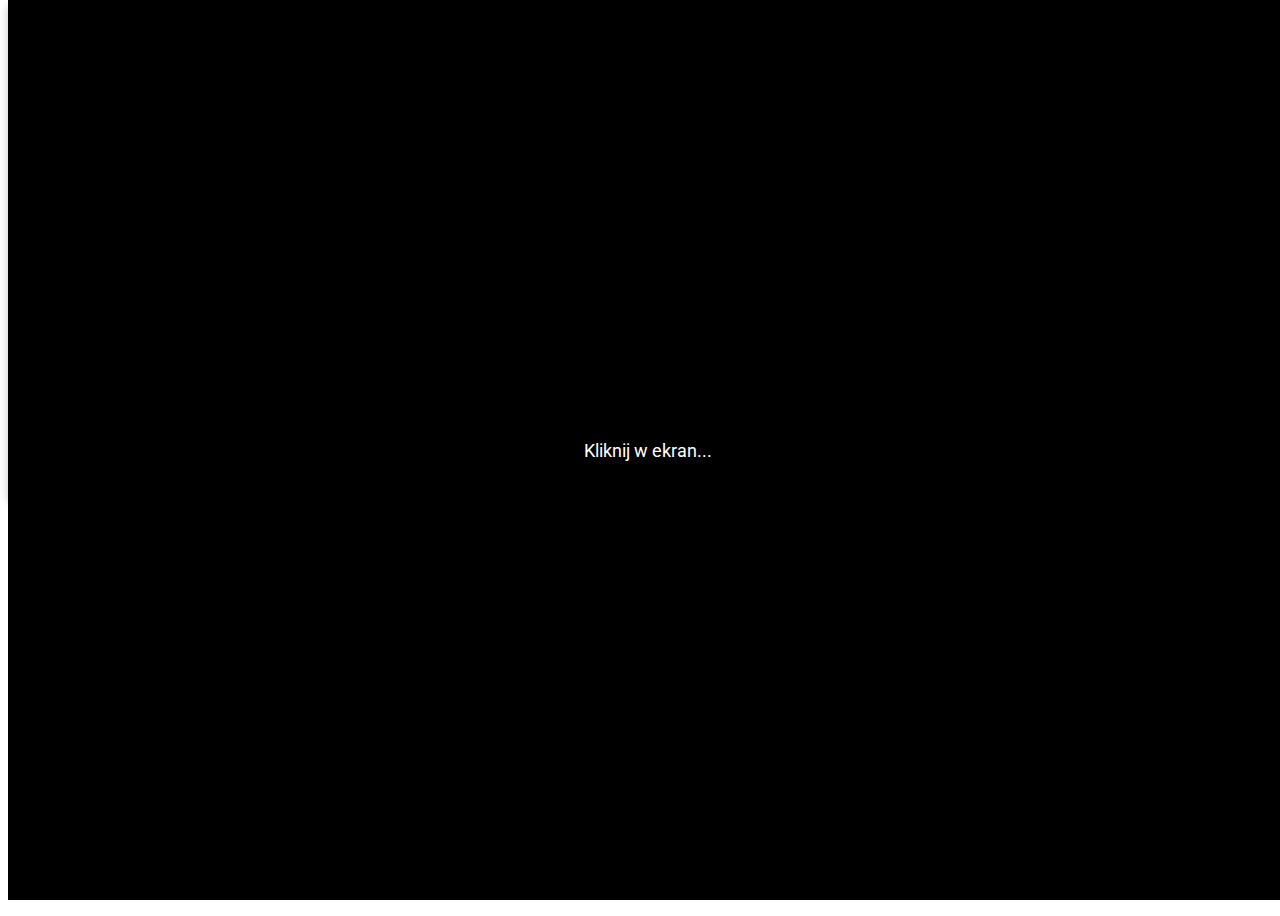
==== index.html @ 04b27cf6 "addes col-xxl to bio div" ====
<!DOCTYPE html>
<html lang="en">
<head>
    <meta charset="UTF-8">
    <meta http-equiv="X-UA-Compatible" content="IE=edge">
    <meta name="viewport" content="width=device-width, initial-scale=1.0">
    <link rel="stylesheet" href="style.css">
    <link href="https://cdn.jsdelivr.net/npm/bootstrap@5.3.0-alpha3/dist/css/bootstrap.min.css" rel="stylesheet" integrity="sha384-KK94CHFLLe+nY2dmCWGMq91rCGa5gtU4mk92HdvYe+M/SXH301p5ILy+dN9+nJOZ" crossorigin="anonymous">
    <link rel="stylesheet" href="https://fonts.googleapis.com/css?family=Roboto">
    <title>ShieldPro</title>
</head>
<body onload="onLoad()">
    <div id="background-video-div">
        <video loop id="background-video">
            <source src="https://res.cloudinary.com/doodvea2m/video/upload/v1684349982/video_qhwrhk.mp4" type="video/mp4">
        </video>
    </div>

    <div class="container-fluid d-flex justify-content-center align-items-center" style="position: absolute; top:0; min-height: 100vh;">
        <div id="bio" class="col-12 col-md-10 col-lg-7 col-xxl-6 d-flex flex-column flex-md-row my-2">
            <div id="left-side">
                <img id="avatar">
                <span id="nick"></span>
                <hr class="w-75">

                <div class="d-flex gap-2">
                    <a href="https://open.spotify.com/user/1193058499" target="_blank">
                        <svg xmlns="http://www.w3.org/2000/svg" width="3vh" height="3vh" fill="currentColor" class="bi bi-spotify" viewBox="0 0 16 16">
                            <path d="M8 0a8 8 0 1 0 0 16A8 8 0 0 0 8 0zm3.669 11.538a.498.498 0 0 1-.686.165c-1.879-1.147-4.243-1.407-7.028-.77a.499.499 0 0 1-.222-.973c3.048-.696 5.662-.397 7.77.892a.5.5 0 0 1 .166.686zm.979-2.178a.624.624 0 0 1-.858.205c-2.15-1.321-5.428-1.704-7.972-.932a.625.625 0 0 1-.362-1.194c2.905-.881 6.517-.454 8.986 1.063a.624.624 0 0 1 .206.858zm.084-2.268C10.154 5.56 5.9 5.419 3.438 6.166a.748.748 0 1 1-.434-1.432c2.825-.857 7.523-.692 10.492 1.07a.747.747 0 1 1-.764 1.288z"/>
                        </svg>
                    </a>

                    <a href="https://www.youtube.com/@ShieldPro360?sub_confirmation=1" target="_blank">
                        <svg xmlns="http://www.w3.org/2000/svg" width="3vh" height="3vh" fill="currentColor" class="bi bi-youtube" viewBox="0 0 16 16">
                            <path d="M8.051 1.999h.089c.822.003 4.987.033 6.11.335a2.01 2.01 0 0 1 1.415 1.42c.101.38.172.883.22 1.402l.01.104.022.26.008.104c.065.914.073 1.77.074 1.957v.075c-.001.194-.01 1.108-.082 2.06l-.008.105-.009.104c-.05.572-.124 1.14-.235 1.558a2.007 2.007 0 0 1-1.415 1.42c-1.16.312-5.569.334-6.18.335h-.142c-.309 0-1.587-.006-2.927-.052l-.17-.006-.087-.004-.171-.007-.171-.007c-1.11-.049-2.167-.128-2.654-.26a2.007 2.007 0 0 1-1.415-1.419c-.111-.417-.185-.986-.235-1.558L.09 9.82l-.008-.104A31.4 31.4 0 0 1 0 7.68v-.123c.002-.215.01-.958.064-1.778l.007-.103.003-.052.008-.104.022-.26.01-.104c.048-.519.119-1.023.22-1.402a2.007 2.007 0 0 1 1.415-1.42c.487-.13 1.544-.21 2.654-.26l.17-.007.172-.006.086-.003.171-.007A99.788 99.788 0 0 1 7.858 2h.193zM6.4 5.209v4.818l4.157-2.408L6.4 5.209z"/>
                        </svg>
                    </a>
                </div>
            </div>

            <div id="right-side">
                <span>
                    <bioTitle>
                        O MNIE
                    </bioTitle>
                    Cześć! Jestem programistą o szerokim zakresie umiejętności, skupiającym się na tworzeniu oprogramowania w różnych językach programowania. Posiadam głęboką wiedzę i doświadczenie w programowaniu w językach takich jak LUA, JavaScript, HTML, CSS oraz Python. Uwielbiam minimalizm oraz dbam o spójny i czytelny kod.
                </span>

                <span>
                    <bioTitle>
                        ~ YOUNG MULTI (TOXIC LUV)
                    </bioTitle>
                    <p style="border-left: 0.5vh solid rgb(150, 150, 150); padding-left: 1vh; border-radius: 0.4vh;">
                        Na ulicy udasz że mnie nie znasz<br/>
                        I że mnie skreślasz<br/>
                        I chociaż kurwa jesteś piękna<br/>
                        To proszę przestań<br/>
                        Głowa mówi „nie" lecz tracę sen<br/>
                        I chociaż chciałbym to od nowa<br/>
                        To nie mamy żadnych szans by było dobrze nam<br/>
                    </p>
                </span>
            </div>
        </div>
    </div>

    <div id="intro">
        <div class="spinner-border" role="status">
            <span class="visually-hidden">Loading...</span>
        </div>
    </div>

    <script src="https://cdn.jsdelivr.net/npm/@popperjs/core@2.11.7/dist/umd/popper.min.js" integrity="sha384-zYPOMqeu1DAVkHiLqWBUTcbYfZ8osu1Nd6Z89ify25QV9guujx43ITvfi12/QExE" crossorigin="anonymous"></script>
    <script src="https://cdn.jsdelivr.net/npm/bootstrap@5.3.0-alpha3/dist/js/bootstrap.min.js" integrity="sha384-Y4oOpwW3duJdCWv5ly8SCFYWqFDsfob/3GkgExXKV4idmbt98QcxXYs9UoXAB7BZ" crossorigin="anonymous"></script>

    <script>
        async function logJSONData() {
            const response = await fetch("https://discordlookup.mesavirep.xyz/v1/user/472803917072171026");
            const jsonData = await response.json();
            //document.querySelector("#banner").src = jsonData.banner.link + "?size=512";
            document.querySelector("#avatar").src = jsonData.avatar.link + "?size=512";
            document.querySelector("#nick").innerHTML = jsonData.tag;
            discordTag = jsonData.tag;
        }
        logJSONData()

        function onLoad(){
            var introDiv = document.querySelector("#intro")
            introDiv.innerHTML = "Kliknij w ekran...";
            introDiv.onclick = function(){startBio()};
        }

        function startBio(){
            var video = document.querySelector("#background-video")
            var introDiv = document.querySelector("#intro")
            introDiv.style.opacity = 0;
            video.play();
            video.volume = 0.5;
            setTimeout(() => {
                introDiv.remove()
            }, 300);
        }
    </script>
</body>
</html>
---- style.css ----
*{
    color: white;
    font-size: 2vh;
    font-family: "Roboto";
}

#background-video-div{
    display: flex;
    align-items: center;
    justify-content: center;
    height: 100vh;
}

#background-video{
    position: fixed;
    min-width: 100%;
    min-height: 100%;
}

#avatar{
    border-radius: 1000px;
    width: 20vh;
    user-select: none;
}

#bio{
    background-color: rgba(50, 50, 50, 0.7);
    border-radius: 1vh;
    box-shadow: rgba(0, 0, 0, 0.24) 0px 3px 8px;
}

bioTitle{
    display: flex;
    align-items: center;
    font-weight: bold;
    color: rgb(150, 150, 150);
    font-size: 80%;
    padding: 0 !important;
    margin: 0 !important;
}

bioTitle svg{
    margin-right: 0.5vh;
}

#nick{
    font-weight: bold;
    font-size: 110%;
    margin-top: 1vh;
}

#left-side{
    display: flex;
    flex-direction: column;
    justify-content: center;
    align-items: center;
    padding: 4vh;
}

#right-side{
    display: flex;
    flex-direction: column;
    padding: 4vh;
    gap: 2vh
}

#intro{
    position: absolute;
    top: 0px;
    background-color: black;
    width: 100%;
    height: 100%;
    display: flex;
    justify-content: center;
    align-items: center;
    cursor: pointer;
    transition: 0.3s;
}
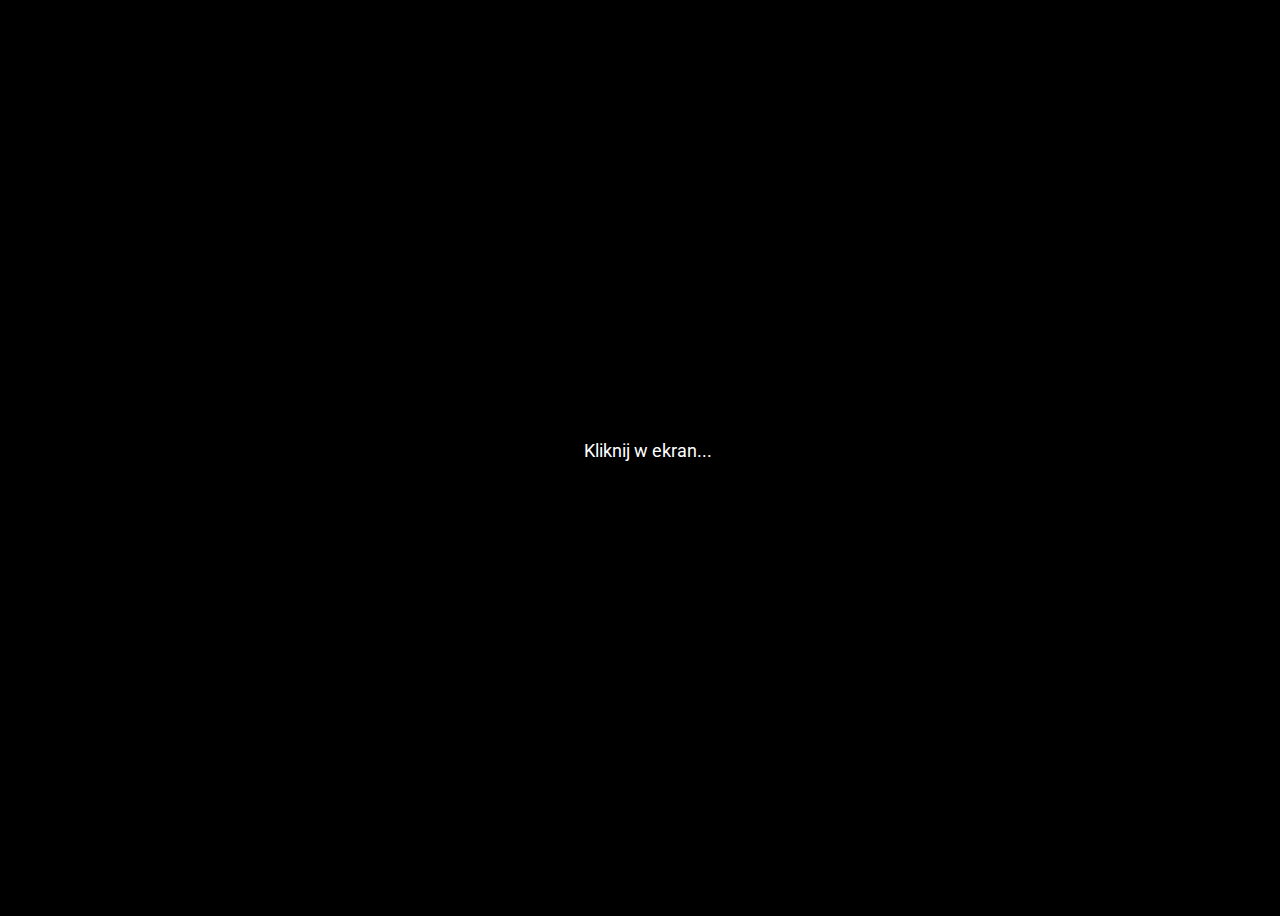
==== commit e29baa38: "Update index.html" ====
--- a/index.html
+++ b/index.html
@@ -17,7 +17,7 @@
     </div>
 
     <div class="container-fluid d-flex justify-content-center align-items-center" style="position: absolute; top:0; min-height: 100vh;">
-        <div id="bio" class="col-12 col-md-10 col-lg-7 col-xxl-6 d-flex flex-column flex-md-row my-2">
+        <div id="bio" class="col-12 col-md-10 col-lg-7 col-xxl-5 d-flex flex-column flex-md-row my-2">
             <div id="left-side">
                 <img id="avatar">
                 <span id="nick"></span>
--- a/style.css
+++ b/style.css
@@ -2,6 +2,10 @@
     color: white;
     font-size: 2vh;
     font-family: "Roboto";
+}
+
+body{
+    background-color: black;
 }
 
 #background-video-div{
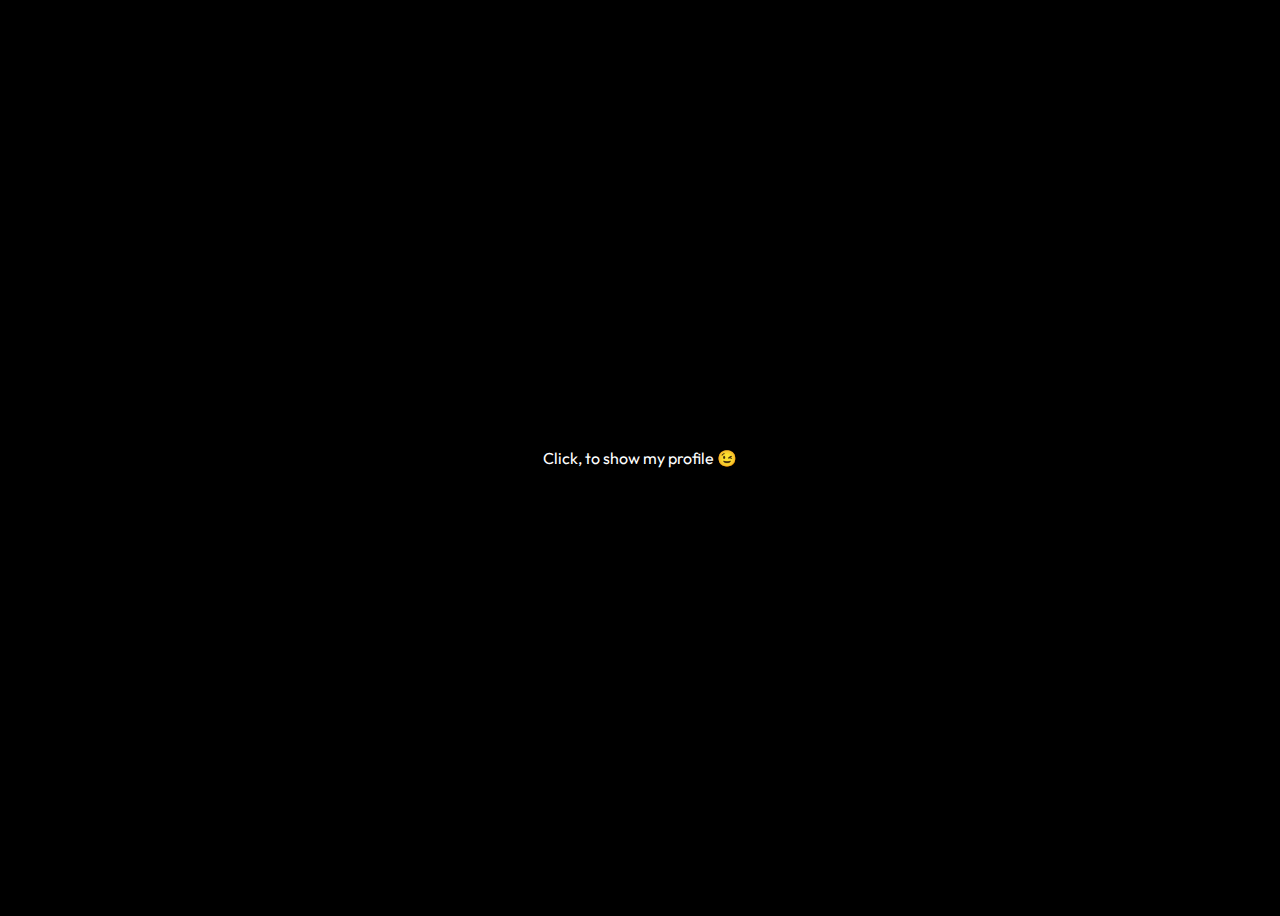
==== commit 0bd39b34: "Page v2" ====
--- a/index.html
+++ b/index.html
@@ -2,104 +2,139 @@
 <html lang="en">
 <head>
     <meta charset="UTF-8">
-    <meta http-equiv="X-UA-Compatible" content="IE=edge">
     <meta name="viewport" content="width=device-width, initial-scale=1.0">
+    <title>ShieldPro</title>
     <link rel="stylesheet" href="style.css">
-    <link href="https://cdn.jsdelivr.net/npm/bootstrap@5.3.0-alpha3/dist/css/bootstrap.min.css" rel="stylesheet" integrity="sha384-KK94CHFLLe+nY2dmCWGMq91rCGa5gtU4mk92HdvYe+M/SXH301p5ILy+dN9+nJOZ" crossorigin="anonymous">
-    <link rel="stylesheet" href="https://fonts.googleapis.com/css?family=Roboto">
-    <title>ShieldPro</title>
+    <link rel="stylesheet" href="https://fonts.googleapis.com/css?family=Outfit">
+    <link rel="stylesheet" href="https://fonts.googleapis.com/css?family=Inter">
+    <link href="https://cdn.jsdelivr.net/npm/bootstrap@5.3.0/dist/css/bootstrap.min.css" rel="stylesheet" integrity="sha384-9ndCyUaIbzAi2FUVXJi0CjmCapSmO7SnpJef0486qhLnuZ2cdeRhO02iuK6FUUVM" crossorigin="anonymous">
 </head>
-<body onload="onLoad()">
-    <div id="background-video-div">
-        <video loop id="background-video">
-            <source src="https://res.cloudinary.com/doodvea2m/video/upload/v1684349982/video_qhwrhk.mp4" type="video/mp4">
-        </video>
-    </div>
+<body>
+    <div class="container-fluid">
+        <div id="window" class="col-12 col-md-10 col-lg-8 col-xl-7 mx-auto">
+            <div id="nav" class="row">
+                <a href="#" class="w-auto" onclick="changePage('home')" class="currentPage">
+                    <span>
+                        Home
+                        <svg xmlns="http://www.w3.org/2000/svg" width="18" height="18" fill="currentColor" class="bi bi-house-fill" viewBox="0 0 16 16">
+                            <path d="M8.707 1.5a1 1 0 0 0-1.414 0L.646 8.146a.5.5 0 0 0 .708.708L8 2.207l6.646 6.647a.5.5 0 0 0 .708-.708L13 5.793V2.5a.5.5 0 0 0-.5-.5h-1a.5.5 0 0 0-.5.5v1.293L8.707 1.5Z"/>
+                            <path d="m8 3.293 6 6V13.5a1.5 1.5 0 0 1-1.5 1.5h-9A1.5 1.5 0 0 1 2 13.5V9.293l6-6Z"/>
+                        </svg>
+                    </span>
+                </a>
 
-    <div class="container-fluid d-flex justify-content-center align-items-center" style="position: absolute; top:0; min-height: 100vh;">
-        <div id="bio" class="col-12 col-md-10 col-lg-7 col-xxl-5 d-flex flex-column flex-md-row my-2">
-            <div id="left-side">
-                <img id="avatar">
-                <span id="nick"></span>
-                <hr class="w-75">
+                <a href="#" class="w-auto" onclick="changePage('skills')">
+                    <span>
+                        Skills
+                        <svg xmlns="http://www.w3.org/2000/svg" width="18" height="18" fill="currentColor" class="bi bi-box-fill" viewBox="0 0 16 16">
+                            <path fill-rule="evenodd" d="M15.528 2.973a.75.75 0 0 1 .472.696v8.662a.75.75 0 0 1-.472.696l-7.25 2.9a.75.75 0 0 1-.557 0l-7.25-2.9A.75.75 0 0 1 0 12.331V3.669a.75.75 0 0 1 .471-.696L7.443.184l.004-.001.274-.11a.75.75 0 0 1 .558 0l.274.11.004.001 6.971 2.789Zm-1.374.527L8 5.962 1.846 3.5 1 3.839v.4l6.5 2.6v7.922l.5.2.5-.2V6.84l6.5-2.6v-.4l-.846-.339Z"/>
+                        </svg>
+                    </span>
+                </a>
 
-                <div class="d-flex gap-2">
-                    <a href="https://open.spotify.com/user/1193058499" target="_blank">
-                        <svg xmlns="http://www.w3.org/2000/svg" width="3vh" height="3vh" fill="currentColor" class="bi bi-spotify" viewBox="0 0 16 16">
+                <a href="#" class="w-auto" onclick="changePage('projects')">
+                    <span>
+                        Projects
+                        <svg xmlns="http://www.w3.org/2000/svg" width="18" height="18" fill="currentColor" class="bi bi-code-slash" viewBox="0 0 16 16">
+                            <path d="M10.478 1.647a.5.5 0 1 0-.956-.294l-4 13a.5.5 0 0 0 .956.294l4-13zM4.854 4.146a.5.5 0 0 1 0 .708L1.707 8l3.147 3.146a.5.5 0 0 1-.708.708l-3.5-3.5a.5.5 0 0 1 0-.708l3.5-3.5a.5.5 0 0 1 .708 0zm6.292 0a.5.5 0 0 0 0 .708L14.293 8l-3.147 3.146a.5.5 0 0 0 .708.708l3.5-3.5a.5.5 0 0 0 0-.708l-3.5-3.5a.5.5 0 0 0-.708 0z"/>
+                        </svg>
+                    </span>
+                </a>
+
+                <a href="#" class="w-auto" onclick="changePage('spotify')">
+                    <span>
+                        Spotify
+                        <svg xmlns="http://www.w3.org/2000/svg" width="18" height="18" fill="currentColor" class="bi bi-spotify" viewBox="0 0 16 16">
                             <path d="M8 0a8 8 0 1 0 0 16A8 8 0 0 0 8 0zm3.669 11.538a.498.498 0 0 1-.686.165c-1.879-1.147-4.243-1.407-7.028-.77a.499.499 0 0 1-.222-.973c3.048-.696 5.662-.397 7.77.892a.5.5 0 0 1 .166.686zm.979-2.178a.624.624 0 0 1-.858.205c-2.15-1.321-5.428-1.704-7.972-.932a.625.625 0 0 1-.362-1.194c2.905-.881 6.517-.454 8.986 1.063a.624.624 0 0 1 .206.858zm.084-2.268C10.154 5.56 5.9 5.419 3.438 6.166a.748.748 0 1 1-.434-1.432c2.825-.857 7.523-.692 10.492 1.07a.747.747 0 1 1-.764 1.288z"/>
                         </svg>
-                    </a>
-
-                    <a href="https://www.youtube.com/@ShieldPro360?sub_confirmation=1" target="_blank">
-                        <svg xmlns="http://www.w3.org/2000/svg" width="3vh" height="3vh" fill="currentColor" class="bi bi-youtube" viewBox="0 0 16 16">
-                            <path d="M8.051 1.999h.089c.822.003 4.987.033 6.11.335a2.01 2.01 0 0 1 1.415 1.42c.101.38.172.883.22 1.402l.01.104.022.26.008.104c.065.914.073 1.77.074 1.957v.075c-.001.194-.01 1.108-.082 2.06l-.008.105-.009.104c-.05.572-.124 1.14-.235 1.558a2.007 2.007 0 0 1-1.415 1.42c-1.16.312-5.569.334-6.18.335h-.142c-.309 0-1.587-.006-2.927-.052l-.17-.006-.087-.004-.171-.007-.171-.007c-1.11-.049-2.167-.128-2.654-.26a2.007 2.007 0 0 1-1.415-1.419c-.111-.417-.185-.986-.235-1.558L.09 9.82l-.008-.104A31.4 31.4 0 0 1 0 7.68v-.123c.002-.215.01-.958.064-1.778l.007-.103.003-.052.008-.104.022-.26.01-.104c.048-.519.119-1.023.22-1.402a2.007 2.007 0 0 1 1.415-1.42c.487-.13 1.544-.21 2.654-.26l.17-.007.172-.006.086-.003.171-.007A99.788 99.788 0 0 1 7.858 2h.193zM6.4 5.209v4.818l4.157-2.408L6.4 5.209z"/>
-                        </svg>
-                    </a>
-                </div>
+                    </span>
+                </a>
             </div>
 
-            <div id="right-side">
-                <span>
-                    <bioTitle>
-                        O MNIE
-                    </bioTitle>
-                    Cześć! Jestem programistą o szerokim zakresie umiejętności, skupiającym się na tworzeniu oprogramowania w różnych językach programowania. Posiadam głęboką wiedzę i doświadczenie w programowaniu w językach takich jak LUA, JavaScript, HTML, CSS oraz Python. Uwielbiam minimalizm oraz dbam o spójny i czytelny kod.
-                </span>
+            <div id="content">
 
-                <span>
-                    <bioTitle>
-                        ~ YOUNG MULTI (TOXIC LUV)
-                    </bioTitle>
-                    <p style="border-left: 0.5vh solid rgb(150, 150, 150); padding-left: 1vh; border-radius: 0.4vh;">
-                        Na ulicy udasz że mnie nie znasz<br/>
-                        I że mnie skreślasz<br/>
-                        I chociaż kurwa jesteś piękna<br/>
-                        To proszę przestań<br/>
-                        Głowa mówi „nie" lecz tracę sen<br/>
-                        I chociaż chciałbym to od nowa<br/>
-                        To nie mamy żadnych szans by było dobrze nam<br/>
-                    </p>
-                </span>
             </div>
         </div>
     </div>
 
-    <div id="intro">
-        <div class="spinner-border" role="status">
-            <span class="visually-hidden">Loading...</span>
-        </div>
+    <div id="background-video-div">
+        <video loop id="background-video">
+            <source src="https://res.cloudinary.com/doodvea2m/video/upload/v1685983190/download_tqrd3y.mp4" type="video/mp4">
+        </video>
     </div>
 
-    <script src="https://cdn.jsdelivr.net/npm/@popperjs/core@2.11.7/dist/umd/popper.min.js" integrity="sha384-zYPOMqeu1DAVkHiLqWBUTcbYfZ8osu1Nd6Z89ify25QV9guujx43ITvfi12/QExE" crossorigin="anonymous"></script>
-    <script src="https://cdn.jsdelivr.net/npm/bootstrap@5.3.0-alpha3/dist/js/bootstrap.min.js" integrity="sha384-Y4oOpwW3duJdCWv5ly8SCFYWqFDsfob/3GkgExXKV4idmbt98QcxXYs9UoXAB7BZ" crossorigin="anonymous"></script>
+    <div id="intro" onclick="hideIntro()">
+        Click, to show my profile 😉
+    </div>
 
+    <div id="tooltip">
+
+    </div>
+
+    <script src="https://cdn.jsdelivr.net/npm/bootstrap@5.3.0/dist/js/bootstrap.bundle.min.js" integrity="sha384-geWF76RCwLtnZ8qwWowPQNguL3RmwHVBC9FhGdlKrxdiJJigb/j/68SIy3Te4Bkz" crossorigin="anonymous"></script>
+    <script src="https://ajax.googleapis.com/ajax/libs/jquery/3.7.0/jquery.min.js"></script>
     <script>
-        async function logJSONData() {
-            const response = await fetch("https://discordlookup.mesavirep.xyz/v1/user/472803917072171026");
-            const jsonData = await response.json();
-            //document.querySelector("#banner").src = jsonData.banner.link + "?size=512";
-            document.querySelector("#avatar").src = jsonData.avatar.link + "?size=512";
-            document.querySelector("#nick").innerHTML = jsonData.tag;
-            discordTag = jsonData.tag;
-        }
-        logJSONData()
+        function hideIntro(){
+            document.querySelector("#intro").style.opacity = 0;
+            document.querySelector("#background-video").play();
+            document.querySelector("#content").classList.add("fade-in");
 
-        function onLoad(){
-            var introDiv = document.querySelector("#intro")
-            introDiv.innerHTML = "Kliknij w ekran...";
-            introDiv.onclick = function(){startBio()};
+            setTimeout(() => {
+                document.querySelector("#intro").style.display = "none";
+            }, 200);
         }
 
-        function startBio(){
-            var video = document.querySelector("#background-video")
-            var introDiv = document.querySelector("#intro")
-            introDiv.style.opacity = 0;
-            video.play();
-            video.volume = 0.5;
+        function modifyUrl(title, url){
+            if (typeof (history.pushState) != "undefined") {
+                var obj = {
+                Title: title,
+                Url: url
+                };
+                history.pushState(obj, obj.Title, obj.Url);
+            }
+        }
+
+        function loadContent(){
+            const urlParams = new URLSearchParams(window.location.search);
+            $("#content").load("blocks/"+ (urlParams.get("page") || "home") +".html");
+        }
+
+        var changePageTimer;
+        function changePage(page){
+            if (changePageTimer){return}
+            document.querySelector("#content").classList.remove("fade-in");
+            document.querySelector("#content").classList.add("fade-out");
+
             setTimeout(() => {
-                introDiv.remove()
+                modifyUrl("Test", "?page="+page)
+                loadContent()
+            }, 200);
+
+            changePageTimer = setTimeout(() => {
+                document.querySelector("#content").classList.remove("fade-out");
+                document.querySelector("#content").classList.add("fade-in");
+                changePageTimer = null
             }, 300);
+        }
+
+        loadContent()
+
+        function showTooltip(element, text){
+            document.querySelector("#tooltip").innerHTML = text;
+
+            var bodyRect = document.body.getBoundingClientRect();
+            var elementRect = element.getBoundingClientRect();
+            var tooltipRect = document.querySelector("#tooltip").getBoundingClientRect();
+            document.querySelector("#tooltip").style.top = elementRect.top - tooltipRect.height - 10 - bodyRect.top + "px";
+            document.querySelector("#tooltip").style.left = elementRect.left + elementRect.width/2 - tooltipRect.width/2 - bodyRect.left + "px";
+            document.querySelector("#tooltip").style.opacity = 1;
+            document.querySelector("#tooltip").style.animation = "tooltipShow 0.1s linear";
+        }
+
+        function hideTooltip(){
+            document.querySelector("#tooltip").style.opacity = 0;
+            document.querySelector("#tooltip").style.animation = "tooltipHide 0.1s linear";
         }
     </script>
 </body>
-</html>
+</html>--- a/style.css
+++ b/style.css
@@ -1,18 +1,38 @@
 *{
-    color: white;
-    font-size: 2vh;
-    font-family: "Roboto";
+    box-sizing: border-box;
+    color: inherit;
+    font-family: "Outfit";
 }
 
 body{
-    background-color: black;
+    background-color: black !important;
+    min-height: 100vh;
+    color: white !important;
+    display: flex;
+    justify-content: center;
+    overflow: overlay;
+}
+
+::-webkit-scrollbar {
+    width: 4px;
+}
+
+::-webkit-scrollbar-thumb {
+    background-color: rgba(60, 60, 60, 0.7);
+    border-radius: 100px;
+}
+
+::-webkit-scrollbar-thumb:hover {
+    background-color: rgba(100, 100, 100, 0.7);
 }
 
 #background-video-div{
+    position: absolute;
     display: flex;
     align-items: center;
     justify-content: center;
     height: 100vh;
+    z-index: -1;
 }
 
 #background-video{
@@ -21,62 +41,525 @@
     min-height: 100%;
 }
 
+#intro{
+    background-color: black;
+    width: 100vw;
+    height: 100vh;
+    position: fixed;
+    display: flex;
+    justify-content: center;
+    align-items: center;
+    cursor: pointer;
+    transition: 0.2s;
+}
+
+.fade-out {
+    -webkit-animation-name: fade-out;
+    animation-name: fade-out;
+    -webkit-animation-duration: .2s;
+    animation-duration: .2s;
+    -webkit-animation-fill-mode: both;
+    animation-fill-mode: both;
+    -webkit-animation-timing-function: cubic-bezier(.17,.64,.59,.96);
+    animation-timing-function: cubic-bezier(.17,.64,.59,.96)
+}
+
+.fade-in>* {
+    -webkit-animation-name: fade-in;
+    animation-name: fade-in;
+    -webkit-animation-duration: .3s;
+    animation-duration: .3s;
+    -webkit-animation-fill-mode: both;
+    animation-fill-mode: both;
+    -webkit-animation-timing-function: cubic-bezier(.14,.64,.51,.94);
+    animation-timing-function: cubic-bezier(.14,.64,.51,.94)
+}
+
+.fade-in>:first-child {
+    -webkit-animation-delay: .05s;
+    animation-delay: .05s
+}
+
+.fade-in>:nth-child(2) {
+    -webkit-animation-delay: .1s;
+    animation-delay: .1s
+}
+
+.fade-in>:nth-child(3) {
+    -webkit-animation-delay: .15s;
+    animation-delay: .15s
+}
+
+.fade-in>:nth-child(4) {
+    -webkit-animation-delay: .2s;
+    animation-delay: .2s
+}
+
+.fade-in>:nth-child(5) {
+    -webkit-animation-delay: .25s;
+    animation-delay: .25s
+}
+
+.fade-in>:nth-child(6) {
+    -webkit-animation-delay: .3s;
+    animation-delay: .3s
+}
+
+.fade-in>:nth-child(7) {
+    -webkit-animation-delay: .35s;
+    animation-delay: .35s
+}
+
+.fade-in>:nth-child(8) {
+    -webkit-animation-delay: .4s;
+    animation-delay: .4s
+}
+
+.fade-in>:nth-child(9) {
+    -webkit-animation-delay: .45s;
+    animation-delay: .45s
+}
+
+.fade-in>:nth-child(10) {
+    -webkit-animation-delay: .5s;
+    animation-delay: .5s
+}
+
+.fade-in>:nth-child(11) {
+    -webkit-animation-delay: .55s;
+    animation-delay: .55s
+}
+
+.fade-in>:nth-child(12) {
+    -webkit-animation-delay: .6s;
+    animation-delay: .6s
+}
+
+.fade-in>:nth-child(13) {
+    -webkit-animation-delay: .65s;
+    animation-delay: .65s
+}
+
+.fade-in>:nth-child(14) {
+    -webkit-animation-delay: .7s;
+    animation-delay: .7s
+}
+
+.fade-in>:nth-child(15) {
+    -webkit-animation-delay: .75s;
+    animation-delay: .75s
+}
+
+.fade-in>:nth-child(16) {
+    -webkit-animation-delay: .8s;
+    animation-delay: .8s
+}
+
+.fade-in>:nth-child(17) {
+    -webkit-animation-delay: .85s;
+    animation-delay: .85s
+}
+
+.fade-in>:nth-child(18) {
+    -webkit-animation-delay: .9s;
+    animation-delay: .9s
+}
+
+.fade-in>:nth-child(19) {
+    -webkit-animation-delay: .95s;
+    animation-delay: .95s
+}
+
+.fade-in>:nth-child(20) {
+    -webkit-animation-delay: 1s;
+    animation-delay: 1s
+}
+
+.fade-in>:nth-child(21) {
+    -webkit-animation-delay: 1.05s;
+    animation-delay: 1.05s
+}
+
+.fade-in>:nth-child(22) {
+    -webkit-animation-delay: 1.1s;
+    animation-delay: 1.1s
+}
+
+.fade-in>:nth-child(23) {
+    -webkit-animation-delay: 1.15s;
+    animation-delay: 1.15s
+}
+
+.fade-in>:nth-child(24) {
+    -webkit-animation-delay: 1.2s;
+    animation-delay: 1.2s
+}
+
+@-webkit-keyframes fade-out {
+    0% {
+        opacity: 1;
+        transform: translateY(0)
+    }
+
+    to {
+        opacity: 0;
+        transform: translateY(.5rem)
+    }
+}
+
+@keyframes fade-out {
+    0% {
+        opacity: 1;
+        transform: translateY(0)
+    }
+
+    to {
+        opacity: 0;
+        transform: translateY(.5rem)
+    }
+}
+
+@-webkit-keyframes fade-in {
+    0% {
+        opacity: 0;
+        transform: translateY(.5rem)
+    }
+
+    to {
+        opacity: 1;
+        transform: translateY(0)
+    }
+}
+
+@keyframes fade-in {
+    0% {
+        opacity: 0;
+        transform: translateY(.5rem)
+    }
+
+    to {
+        opacity: 1;
+        transform: translateY(0)
+    }
+}
+
+#window{
+    background-color: rgba(21, 21, 21, 0.8) !important;
+    backdrop-filter: blur(20px);
+    border-radius: 8px;
+    box-sizing: border-box !important;
+    padding: 30px;
+    margin-top: 100px;
+    margin-bottom: 20px;
+}
+
+#nav{
+    display: flex;
+    gap: 20px;
+    margin-bottom: 30px;
+}
+
+#nav a{
+    display: flex;
+    flex-direction: column;
+    align-items: center;
+    font-weight: bold;
+    font-size: 130%;
+    text-decoration: none;
+    color: inherit;
+    padding: 5px;
+}
+
+#nav a span{
+    display: flex;
+    align-items: center;
+    gap: 10px;
+}
+
+#nav a::after{
+    display: block;
+    content: "";
+    width: 0;
+    height: 2px;
+    background-color: white;
+    transition: 0.1s;
+    margin-top: 5px;
+}
+
+#nav a:hover::after{
+    width: 50%;
+}
+
+#content{
+    font-family: "Inter";
+}
+
+header{
+    display: flex;
+    align-items: center;
+    gap: 20px;
+    font-weight: bolder;
+    font-size: 300%;
+}
+
+header svg{
+    width: 40px;
+    height: 40px;
+}
+
+red{
+    color: rgb(219, 56, 56);
+    font-weight: bold;
+}
+
+hr{
+    border: none !important;
+    background: linear-gradient(90deg, rgba(0,0,0,0) 0%, rgba(255,255,255, 0.2) 20%, rgba(255,255,255, 0.2) 80%, rgba(0,0,0,0) 100%);
+    width: 100%;
+    height: 2px;
+    margin: 20px 0 20px 0 !important;
+}
+
+.socials{
+    background-color: rgba(0, 0, 0, 0.2);
+    border-radius: 4px;
+    padding: 10px;
+}
+
+#spotify{
+    display: flex;
+    gap: 20px;
+    align-items: center;
+}
+
+#spotify img{
+    border-radius: 10px;
+}
+
+#trackDetails{
+    display: flex;
+    flex-direction: column;
+}
+
+#lastTrackArtist{
+    font-size: 80%;
+}
+
+#discord{
+    flex-direction: column;
+}
+
+#discordUserInfo{
+    display: flex;
+    gap: 20px;
+    align-items: center;
+}
+
+#discordDetails{
+    display: flex;
+    flex-direction: column;
+    width: 100%;
+}
+
 #avatar{
     border-radius: 1000px;
-    width: 20vh;
-    user-select: none;
-}
-
-#bio{
-    background-color: rgba(50, 50, 50, 0.7);
-    border-radius: 1vh;
-    box-shadow: rgba(0, 0, 0, 0.24) 0px 3px 8px;
-}
-
-bioTitle{
-    display: flex;
-    align-items: center;
-    font-weight: bold;
-    color: rgb(150, 150, 150);
+    border: 2px solid #80848e;
+}
+
+#discordHeadDiv{
+    display: flex;
+    align-items: center;
+    width: 100%;
+    justify-content: space-between;
+}
+
+#discordStatus{
+    margin-top: 5px;
     font-size: 80%;
-    padding: 0 !important;
-    margin: 0 !important;
-}
-
-bioTitle svg{
-    margin-right: 0.5vh;
-}
-
-#nick{
-    font-weight: bold;
-    font-size: 110%;
-    margin-top: 1vh;
-}
-
-#left-side{
-    display: flex;
-    flex-direction: column;
-    justify-content: center;
-    align-items: center;
-    padding: 4vh;
-}
-
-#right-side{
-    display: flex;
-    flex-direction: column;
-    padding: 4vh;
-    gap: 2vh
-}
-
-#intro{
+    color: rgb(200, 200, 200);
+}
+
+#discordUsername{
+    font-size: 70%;
+    color: rgb(131, 131, 131);
+}
+
+#discordPresence{
+    display: none;
+    align-items: center;
+    gap: 20px;
+}
+
+#presenceAvatar{
+    border-radius: 10px;
+}
+
+#presenceDetails{
+    display: flex;
+    flex-direction: column;
+    font-size: 80%;
+}
+
+#otherSocials{
+    display: flex;
+    flex-direction: column;
+    align-items: center;
+    margin-top: 40px;
+}
+
+#socialIcons{
+    display: flex;
+    justify-content: center;
+    align-items: center;
+    gap: 10px;
+    margin-top: 10px;
+}
+
+#socialIcons a{
+    display: flex;
+    align-items: center;
+    justify-content: center;
+    color: inherit;
+    height: 40px;
+    width: 40px;
+    background-color: rgba(255, 255, 255, 0.1);
+    padding: 8px;
+    border-radius: 20px;
+    transition: 0.2s;
+}
+
+#socialIcons a:hover{
+    border-radius: 10px;
+    transform: scale(1.1);
+}
+
+.programmingLanguage{
+    position: relative;
+    display: flex;
+    flex-direction: column;
+    justify-content: center;
+    align-items: center;
+    background-color: rgba(31, 31, 31, 0.5);
+    width: 180px !important;
+    height: 180px;
+    border-radius: 10px;
+    overflow: hidden;
+    cursor: pointer;
+}
+
+.programmingLanguage span{
+    display: flex;
+    justify-content: center;
+    align-items: center;
+    background-color: rgba(0, 0, 0, 0.3);
+    height: 100%;
+    width: 100%;
     position: absolute;
-    top: 0px;
-    background-color: black;
+    opacity: 0;
+    transition: 0.3s;
+    text-shadow: 0px 0px 10px black;
+}
+
+.programmingLanguage img{
+    transition: 0.3s;
+}
+
+.programmingLanguage:hover img{
+    transform: scale(1.1);
+    filter: blur(3px);
+}
+
+.programmingLanguage:hover span{
+    position: absolute;
+    opacity: 1;
+}
+
+#projects{
+    display: flex;
+    justify-content: center;
+}
+
+#tooltip{
+    position: absolute;
+    background-color: rgba(60, 60, 60, 0.9);
+    z-index: 100;
+    top: 0;
+    left: 0;
+    font-size: 80%;
+    padding: 5px;
+    border-radius: 4px;
+    opacity: 0;
+}
+
+@keyframes tooltipShow{
+    0% {
+        transform: translateY(5px);
+        opacity: 0;
+    }
+
+    to {
+        transform: translateY(0);
+        opacity: 1;
+    }
+}
+
+@keyframes tooltipHide{
+    0% {
+        transform: translateY(0);
+        opacity: 1;
+    }
+
+    to {
+        transform: translateY(5px);
+        opacity: 0;
+    }
+}
+
+.tracks{
+    margin-top: 10px;
+    margin-bottom: 40px;
+    display: flex;
+    flex-direction: column;
+    gap: 10px;
+    height: 430px;
+    flex-wrap: wrap;
+    overflow: auto;
+}
+
+.tracks div{
+    position: relative;
+    border-radius: 10px;
+    height: 200px;
+    width: 200px;
+    overflow: hidden;
+}
+
+.tracks span{
+    padding: 10px;
+    position: absolute;
+    bottom: 0;
+    left: 0;
+    opacity: 0;
     width: 100%;
     height: 100%;
-    display: flex;
-    justify-content: center;
-    align-items: center;
-    cursor: pointer;
     transition: 0.3s;
 }
+
+.tracks span b{
+    font-size: 80%;
+    color: rgb(200, 200, 200);
+}
+
+.tracks div:hover span{
+    opacity: 1;
+    background-color: rgba(16, 16, 16, 0.6);
+}
+
+.tracks img{
+    transition: 0.3s;
+}
+
+.tracks div:hover img{
+    filter: blur(5px);
+    transform: scale(1.1);
+}